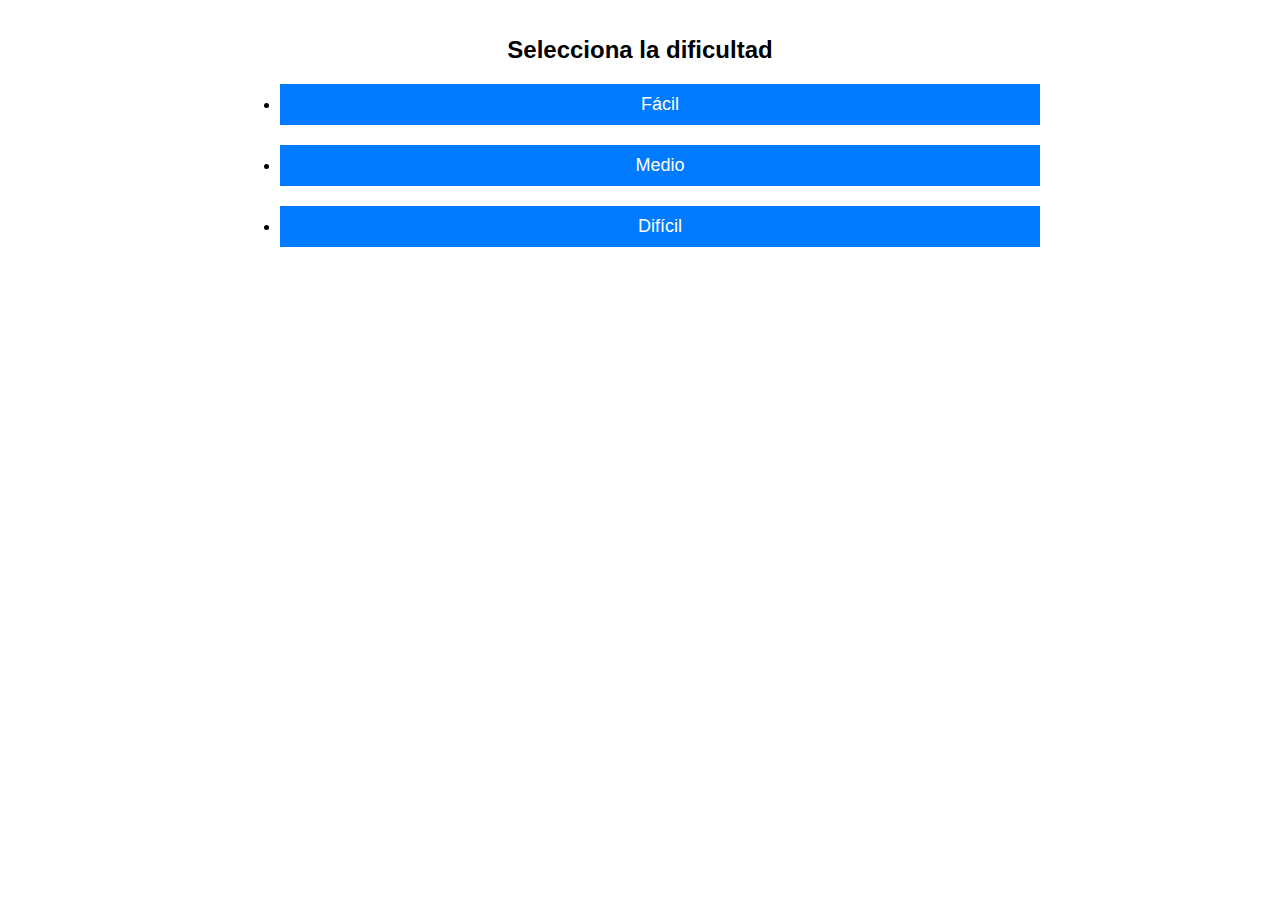
==== dificultad.html @ 65b2a8e0 "Se agrego el proyecto" ====
<!DOCTYPE html>
<html>

<head>
    <link rel="stylesheet" type="text/css" href="styles.css">
</head>

<body>
    <div class="container">
        <h1>Selecciona la dificultad</h1>
        <ul>
            <li><button onclick="startGame(2, 5)">Fácil</button></li>
            <li><button onclick="startGame(3, 5)">Medio</button></li>
            <li><button onclick="startGame(4, 5)">Difícil</button></li>
        </ul>
    </div>

    <script src="script.js"></script>
</body>

</html>
---- styles.css ----
/* Estilos generales */
body {
    margin: 0;
    padding: 0;
    font-family: Arial, sans-serif;
}

.container {
    max-width: 800px;
    margin: 0 auto;
    padding: 20px;
}

h1 {
    text-align: center;
    font-size: 24px;
}

label {
    display: block;
    margin-top: 20px;
}

input[type="number"],
select {
    width: 100%;
    padding: 10px;
    font-size: 16px;
}

button {
    display: block;
    width: 100%;
    padding: 10px;
    margin-top: 20px;
    font-size: 18px;
    background-color: #007bff;
    color: #fff;
    border: none;
    cursor: pointer;
}

/* Estilos específicos de cada página */
#score,
#progress,
#time {
    font-size: 20px;
    text-align: center;
}

#time {
    margin-top: 30px;
}

.video-container {
    position: relative;
    width: 100%;
    padding-bottom: 56.25%;
    /* Proporción del video 16:9 */
    margin-top: 30px;
}

.video-container video {
    position: absolute;
    top: 0;
    left: 0;
    width: 100%;
    height: 100%;
}
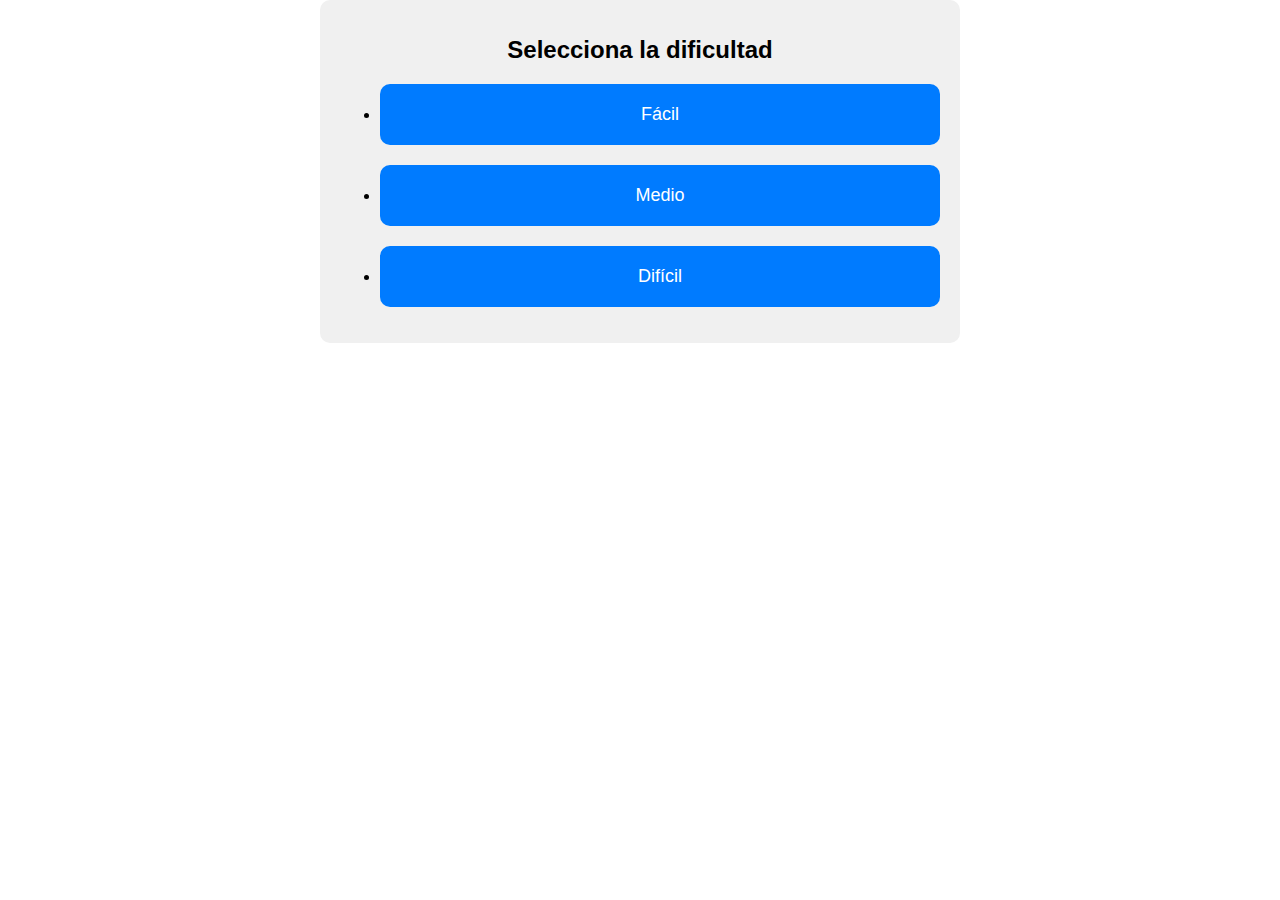
==== commit 5174a9b9: "Correccion para cel" ====
--- a/dificultad.html
+++ b/dificultad.html
@@ -3,6 +3,7 @@
 
 <head>
     <link rel="stylesheet" type="text/css" href="styles.css">
+    <meta name="viewport" content="width=device-width, initial-scale=1.0, maximum-scale=1.0, user-scalable=no">
 </head>
 
 <body>
--- a/styles.css
+++ b/styles.css
@@ -6,9 +6,20 @@
 }
 
 .container {
-    max-width: 800px;
+    width: 80%;
+    max-width: 600px;
     margin: 0 auto;
     padding: 20px;
+    text-align: center;
+    background-color: #f0f0f0;
+    border-radius: 10px;
+}
+
+/* Estilos adicionales para pantallas pequeñas */
+@media screen and (max-width: 600px) {
+    .container {
+        padding: 10px;
+    }
 }
 
 h1 {
@@ -31,13 +42,22 @@
 button {
     display: block;
     width: 100%;
-    padding: 10px;
+    padding: 20px;
     margin-top: 20px;
     font-size: 18px;
     background-color: #007bff;
     color: #fff;
     border: none;
+    border-radius: 10px;
     cursor: pointer;
+}
+
+/* Estilos adicionales para pantallas pequeñas */
+@media screen and (max-width: 600px) {
+    button {
+        padding: 15px;
+        font-size: 16px;
+    }
 }
 
 /* Estilos específicos de cada página */
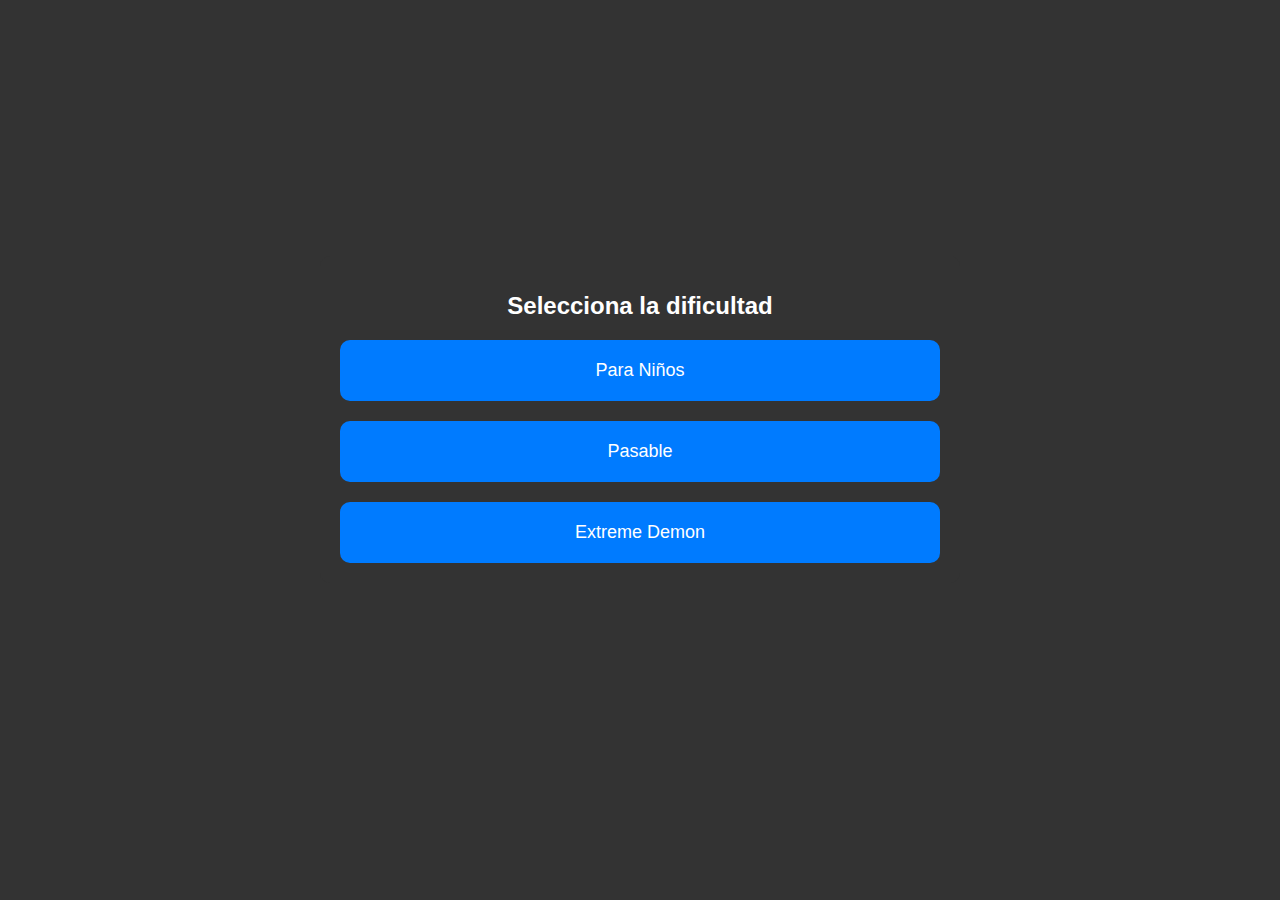
==== commit e44291ac: "Animaciones y color" ====
--- a/dificultad.html
+++ b/dificultad.html
@@ -10,9 +10,9 @@
     <div class="container">
         <h1>Selecciona la dificultad</h1>
         <ul>
-            <li><button onclick="startGame(2, 5)">Fácil</button></li>
-            <li><button onclick="startGame(3, 5)">Medio</button></li>
-            <li><button onclick="startGame(4, 5)">Difícil</button></li>
+            <li><button class="boton" onclick="startGame(100, 5)">Para Niños</button></li>
+            <li><button class="boton" onclick="startGame(100, 5)">Pasable</button></li>
+            <li><button class="boton" onclick="startGame(100, 5)">Extreme Demon</button></li>
         </ul>
     </div>
 
--- a/styles.css
+++ b/styles.css
@@ -3,16 +3,28 @@
     margin: 0;
     padding: 0;
     font-family: Arial, sans-serif;
+    background-color: #333;
+}
+
+footer {
+    padding: 1em;
 }
 
 .container {
     width: 80%;
     max-width: 600px;
-    margin: 0 auto;
+    margin: 20% auto 0;
     padding: 20px;
     text-align: center;
-    background-color: #f0f0f0;
+    background-color: #333;
+    color: #fff;
     border-radius: 10px;
+}
+
+ul {
+    list-style: none;
+    padding: 0;
+    margin: 0;
 }
 
 /* Estilos adicionales para pantallas pequeñas */
@@ -39,7 +51,7 @@
     font-size: 16px;
 }
 
-button {
+li>button {
     display: block;
     width: 100%;
     padding: 20px;
@@ -52,38 +64,115 @@
     cursor: pointer;
 }
 
-/* Estilos adicionales para pantallas pequeñas */
-@media screen and (max-width: 600px) {
-    button {
-        padding: 15px;
-        font-size: 16px;
+#clickButton {
+    width: 200px;
+    height: 200px;
+    padding: 0;
+    margin: 20px auto;
+    font-size: 18px;
+    background-color: brown;
+    color: #fff;
+    border: none;
+    border-radius: 10px;
+    cursor: pointer;
+    transition: background-color 0.3s;
+}
+
+#clickButton:hover {
+    background-color: #8b4513;
+}
+
+#clickButton:active {
+    background-color: #d2691e;
+}
+
+#secretButton {
+    display: block;
+    margin: 0 auto;
+    font-size: 18px;
+    background-color: transparent;
+    color: #fff;
+    border: none;
+    cursor: pointer;
+    transition: color 0.3s;
+}
+
+#secretButton:hover {
+    color: #d2691e;
+}
+
+#secretButton.clicked {
+    color: #d2691e;
+}
+
+#secretButton.clicked+#secretContent {
+    display: block;
+}
+
+/**/
+
+.wrapper {
+    text-align: center;
+    display: none;
+}
+
+.wrapper span {
+    font-weight: bold;
+    color: #4b4b4b;
+    animation: lighting 1000ms alternate infinite ease;
+}
+
+@keyframes lighting {
+
+    0%,
+    85% {
+        color: #4b4b4b;
+        text-shadow: none;
+    }
+
+    100% {
+        color: #fff200;
+        text-shadow: 0 0 5px #fff200, 0 0 3px #ff9f1a;
     }
 }
 
-/* Estilos específicos de cada página */
-#score,
-#progress,
-#time {
-    font-size: 20px;
-    text-align: center;
+.wrapper span:nth-child(1) {
+    animation-delay: 150ms;
 }
 
-#time {
-    margin-top: 30px;
+.wrapper span:nth-child(2) {
+    animation-delay: 300ms;
 }
 
-.video-container {
-    position: relative;
-    width: 100%;
-    padding-bottom: 56.25%;
-    /* Proporción del video 16:9 */
-    margin-top: 30px;
+.wrapper span:nth-child(3) {
+    animation-delay: 450ms;
 }
 
-.video-container video {
-    position: absolute;
-    top: 0;
-    left: 0;
-    width: 100%;
-    height: 100%;
+.wrapper span:nth-child(4) {
+    animation-delay: 600ms;
+}
+
+.wrapper span:nth-child(5) {
+    animation-delay: 750ms;
+}
+
+.wrapper span:nth-child(6) {
+    animation-delay: 900ms;
+    margin-left: 20px;
+}
+
+.wrapper span:nth-child(7) {
+    animation-delay: 1050ms;
+}
+
+.wrapper span:nth-child(8) {
+    animation-delay: 1200ms;
+}
+
+.wrapper span:nth-child(9) {
+    animation-delay: 1350ms;
+}
+
+.wrapper span:nth-child(10) {
+    animation-delay: 1500ms;
 }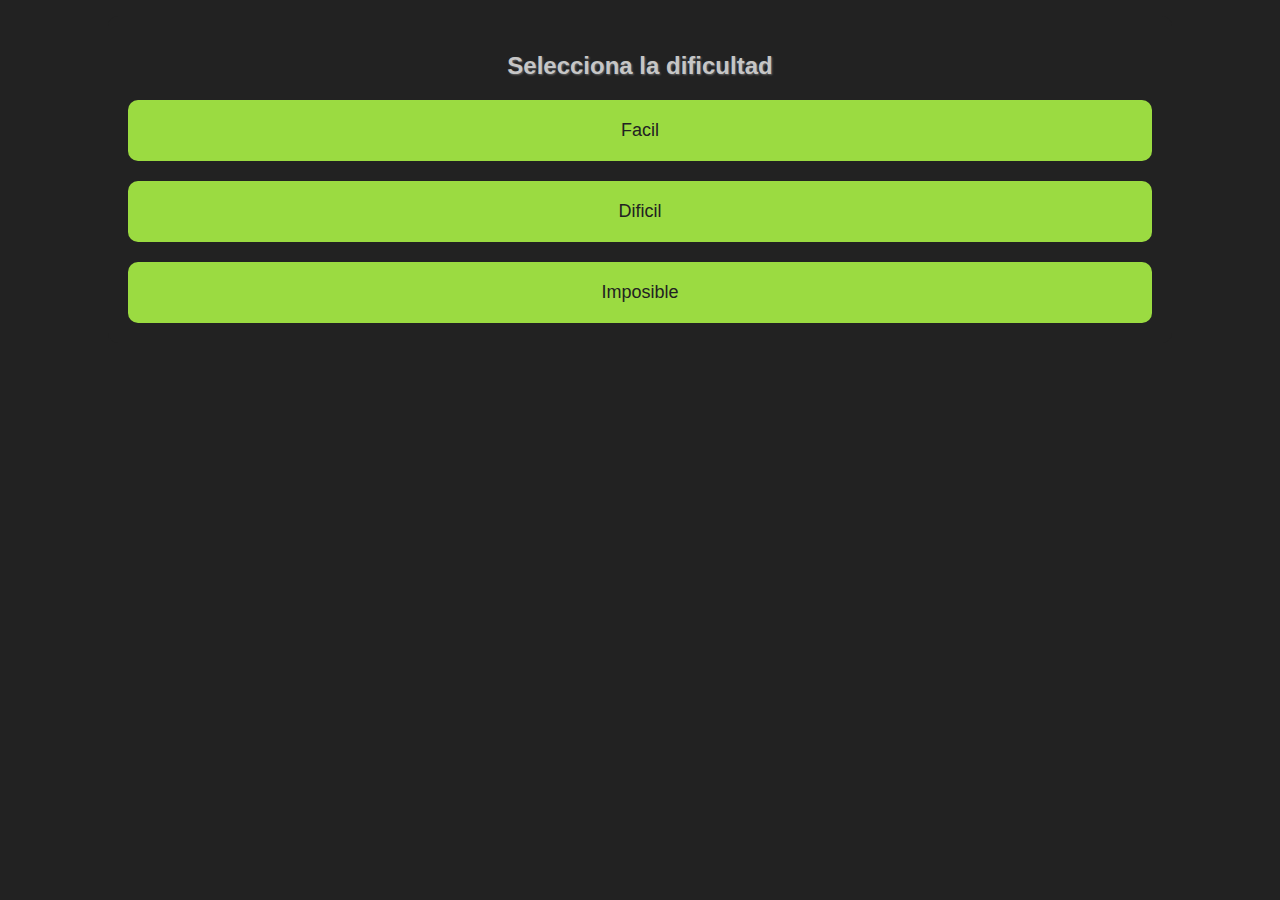
==== commit 9cf8d3b0: "Todo listo" ====
--- a/dificultad.html
+++ b/dificultad.html
@@ -10,9 +10,9 @@
     <div class="container">
         <h1>Selecciona la dificultad</h1>
         <ul>
-            <li><button class="boton" onclick="startGame(100, 5)">Para Niños</button></li>
-            <li><button class="boton" onclick="startGame(100, 5)">Pasable</button></li>
-            <li><button class="boton" onclick="startGame(100, 5)">Extreme Demon</button></li>
+            <li><button class="boton" onclick="startGame(30, 10)">Facil</button></li>
+            <li><button class="boton" onclick="startGame(50, 7  )">Dificil</button></li>
+            <li><button class="boton" onclick="startGame(100, 5)">Imposible</button></li>
         </ul>
     </div>
 
--- a/styles.css
+++ b/styles.css
@@ -1,33 +1,53 @@
-/* Estilos generales */
+/* Varibales */
+
+:root {
+    --color-primario: #222;
+    --color-letra: #c6c6c6;
+    --color-cuadro: #fff980;
+    --color-boton: #9bdb41;
+}
+
+/* Estilos generales para dispositivos móviles */
+
 body {
     margin: 0;
     padding: 0;
+    border: 0;
     font-family: Arial, sans-serif;
-    background-color: #333;
+    background-color: var(--color-primario);
 }
 
 footer {
     padding: 1em;
-}
-
-.container {
-    width: 80%;
-    max-width: 600px;
-    margin: 20% auto 0;
-    padding: 20px;
-    text-align: center;
-    background-color: #333;
-    color: #fff;
-    border-radius: 10px;
 }
 
 ul {
     list-style: none;
     padding: 0;
     margin: 0;
-}
+    text-align: center;
+    /* Alineación al centro */
+}
+
+li {
+    text-align: center;
+    /* Ajusta la alineación del contenido de cada li */
+}
+
 
 /* Estilos adicionales para pantallas pequeñas */
+
+
+.container {
+    width: 80%;
+    margin: 1em auto 0;
+    padding: 20px;
+    text-align: center;
+    background-color: var(--color-primario);
+    color: var(--color-letra);
+    border-radius: 10px;
+}
+
 @media screen and (max-width: 600px) {
     .container {
         padding: 10px;
@@ -37,6 +57,7 @@
 h1 {
     text-align: center;
     font-size: 24px;
+    text-shadow: 1px 1px 2px rgba(255, 255, 255, 0.3);
 }
 
 label {
@@ -51,33 +72,53 @@
     font-size: 16px;
 }
 
-li>button {
+.boton {
     display: block;
     width: 100%;
     padding: 20px;
     margin-top: 20px;
     font-size: 18px;
-    background-color: #007bff;
-    color: #fff;
+    background-color: var(--color-boton);
+    color: var(--color-primario);
     border: none;
     border-radius: 10px;
     cursor: pointer;
-}
+    transition: background-color 0.3s, color 0.3s;
+
+}
+
+.boton:hover {
+    background-color: #bbff5d;
+    /* Color de fondo al hacer hover */
+    color: black;
+    /* Color del texto al hacer hover */
+}
+
+.boton:active {
+    background-color: #bbff5d;
+    /* Color de fondo al hacer hover */
+    color: black;
+    /* Color del texto al hacer hover */
+    box-shadow: none;
+}
+
 
 #clickButton {
+    display: block;
     width: 200px;
     height: 200px;
     padding: 0;
     margin: 20px auto;
     font-size: 18px;
-    background-color: brown;
-    color: #fff;
+    background-color: var(--color-cuadro);
+    color: var(--color-primario);
     border: none;
     border-radius: 10px;
     cursor: pointer;
     transition: background-color 0.3s;
 }
 
+
 #clickButton:hover {
     background-color: #8b4513;
 }
@@ -91,18 +132,21 @@
     margin: 0 auto;
     font-size: 18px;
     background-color: transparent;
-    color: #fff;
+    color: var(--color-letra);
     border: none;
     cursor: pointer;
     transition: color 0.3s;
+    color: var(--color-letra);
+    background-color: #323232;
+    border-radius: 1em;
 }
 
 #secretButton:hover {
-    color: #d2691e;
+    color: #f3dddd;
 }
 
 #secretButton.clicked {
-    color: #d2691e;
+    color: #f3dddd;
 }
 
 #secretButton.clicked+#secretContent {
@@ -148,31 +192,19 @@
     animation-delay: 450ms;
 }
 
-.wrapper span:nth-child(4) {
-    animation-delay: 600ms;
-}
-
-.wrapper span:nth-child(5) {
-    animation-delay: 750ms;
-}
-
-.wrapper span:nth-child(6) {
-    animation-delay: 900ms;
-    margin-left: 20px;
-}
-
-.wrapper span:nth-child(7) {
-    animation-delay: 1050ms;
-}
-
-.wrapper span:nth-child(8) {
-    animation-delay: 1200ms;
-}
-
-.wrapper span:nth-child(9) {
-    animation-delay: 1350ms;
-}
-
-.wrapper span:nth-child(10) {
-    animation-delay: 1500ms;
+.video-container {
+    margin-top: 20px;
+}
+
+.video-container video {
+    width: 100%;
+    height: auto;
+}
+
+
+@media screen and (min-width: 1024px) {
+    .video-container video {
+        width: 42vh;
+        height: auto;
+    }
 }